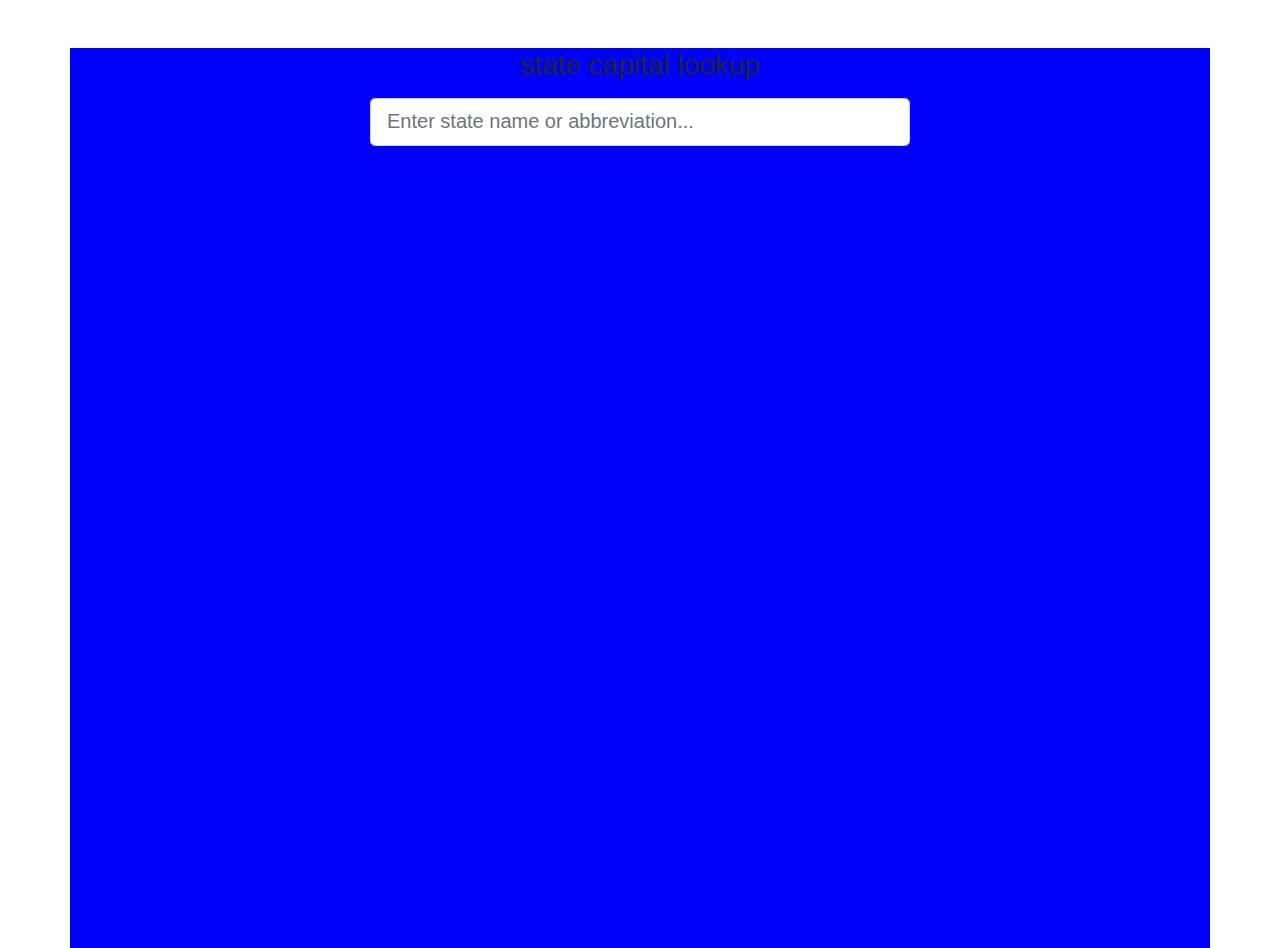
==== index.html @ 4b7b68ea "Rename live search.html to index.html" ====
<!DOCTYPE html>
<html lang="en">
<head>
  <title>home page</title>
  <meta charset="utf-8">
  <meta name="viewport" content="width=device-width, initial-scale=1">
  <link rel="stylesheet" href="https://stackpath.bootstrapcdn.com/bootstrap/4.3.1/css/bootstrap.min.css" integrity="sha384-ggOyR0iXCbMQv3Xipma34MD+dH/1fQ784/j6cY/iJTQUOhcWr7x9JvoRxT2MZw1T" crossorigin="anonymous">
  <link rel="stylesheet" href="live%20search.css">
</head>
<body>
 <div class="container mt-5">
    <div class="row">
     <div class="col-md-6 m-auto">
       <h3 class="text-center mb-3">
           state capital lookup
       </h3> 
         <div class="form-group">
             <input type="text" id="search" class="form-control form-control-lg" placeholder="Enter state name or abbreviation...">
         </div>
         <div id="match-list"></div>
     </div>
    </div>
    </div>
    <script src="live%20search.js"></script>
</body>
</html>
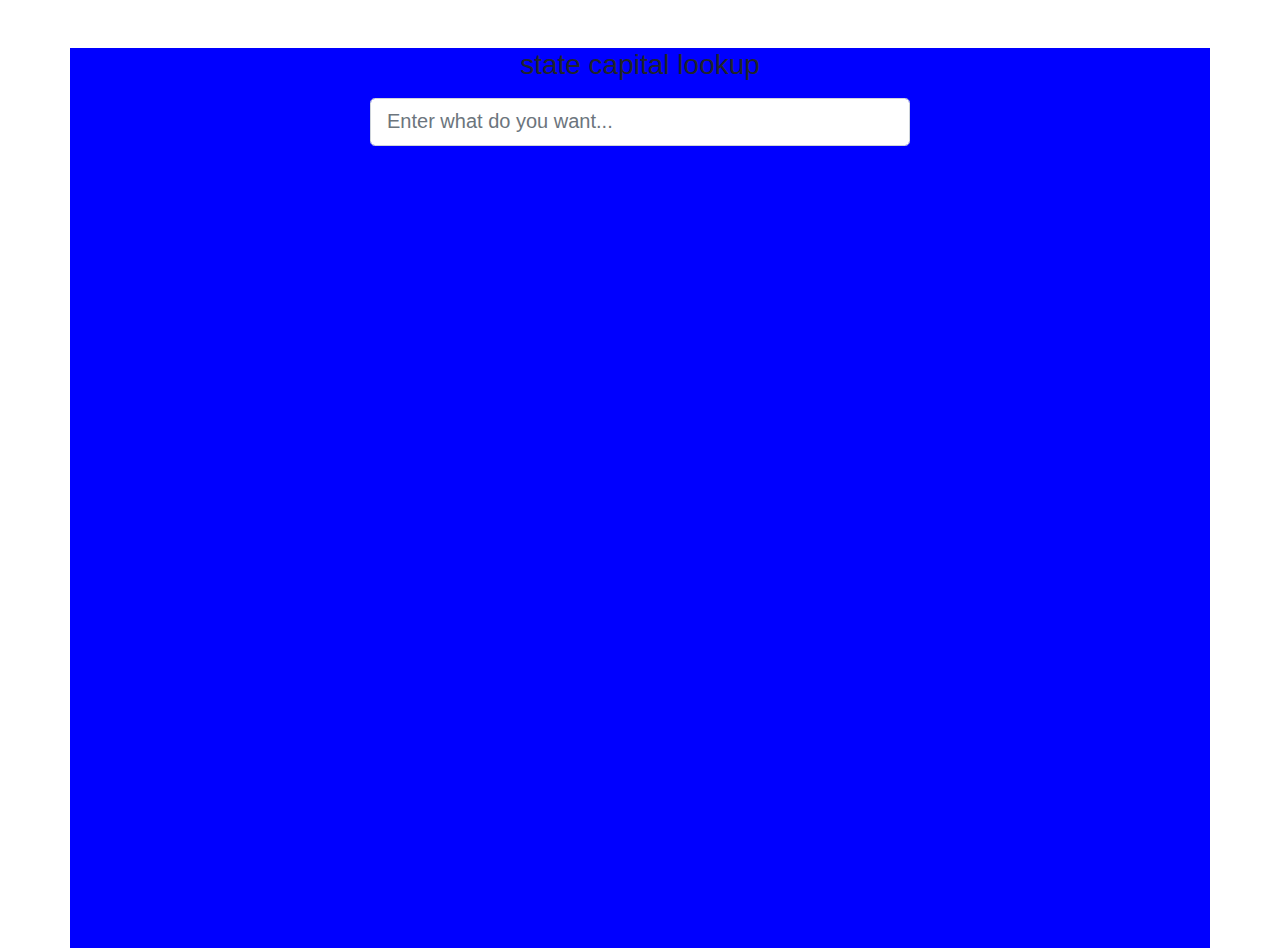
==== commit e40f2763: "Update index.html" ====
--- a/index.html
+++ b/index.html
@@ -15,7 +15,7 @@
            state capital lookup
        </h3> 
          <div class="form-group">
-             <input type="text" id="search" class="form-control form-control-lg" placeholder="Enter state name or abbreviation...">
+             <input type="text" id="search" class="form-control form-control-lg" placeholder="Enter what do you want...">
          </div>
          <div id="match-list"></div>
      </div>
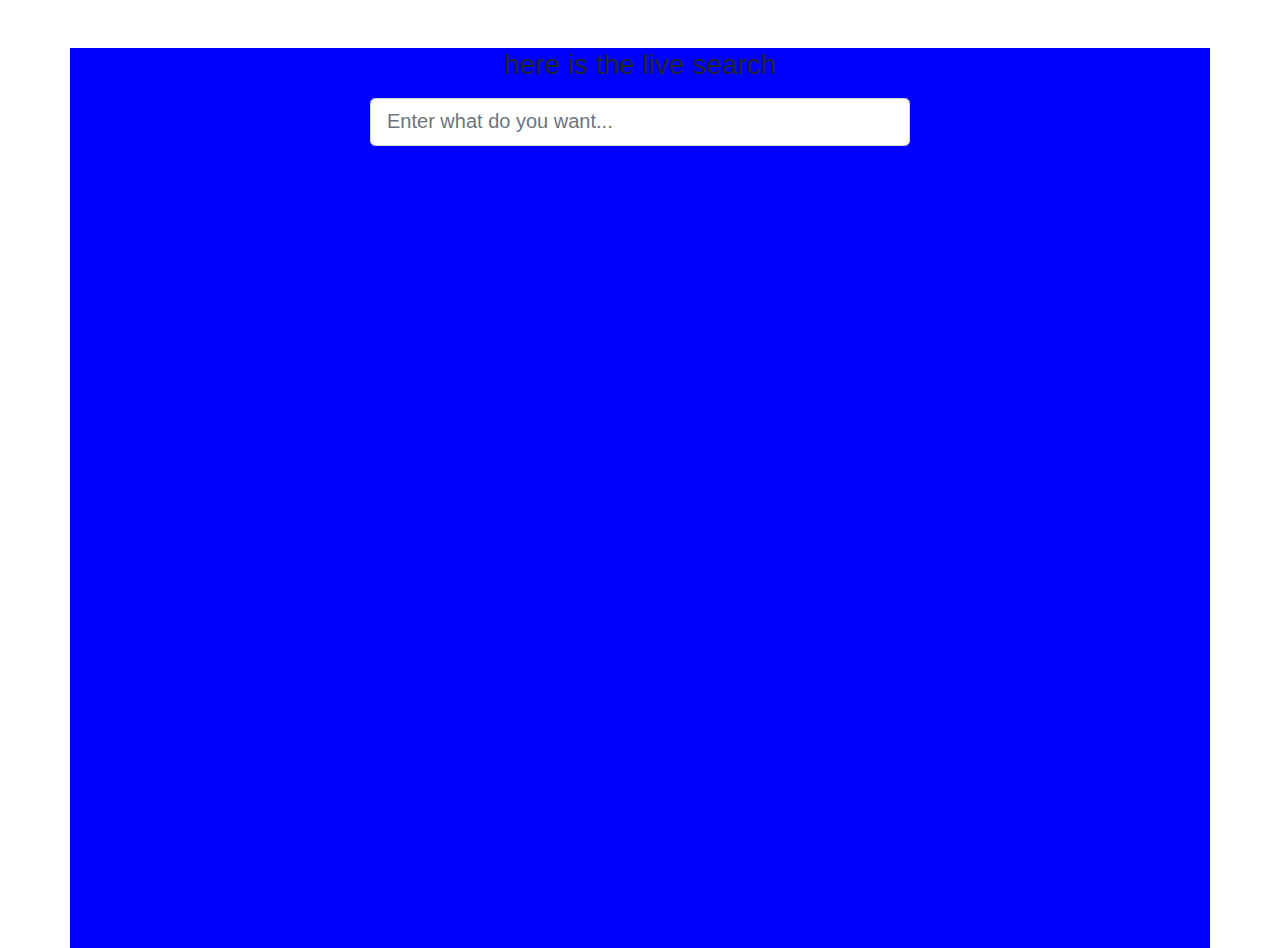
==== commit 76ea1a97: "Update index.html" ====
--- a/index.html
+++ b/index.html
@@ -12,7 +12,7 @@
     <div class="row">
      <div class="col-md-6 m-auto">
        <h3 class="text-center mb-3">
-           state capital lookup
+           here is the live search
        </h3> 
          <div class="form-group">
              <input type="text" id="search" class="form-control form-control-lg" placeholder="Enter what do you want...">
